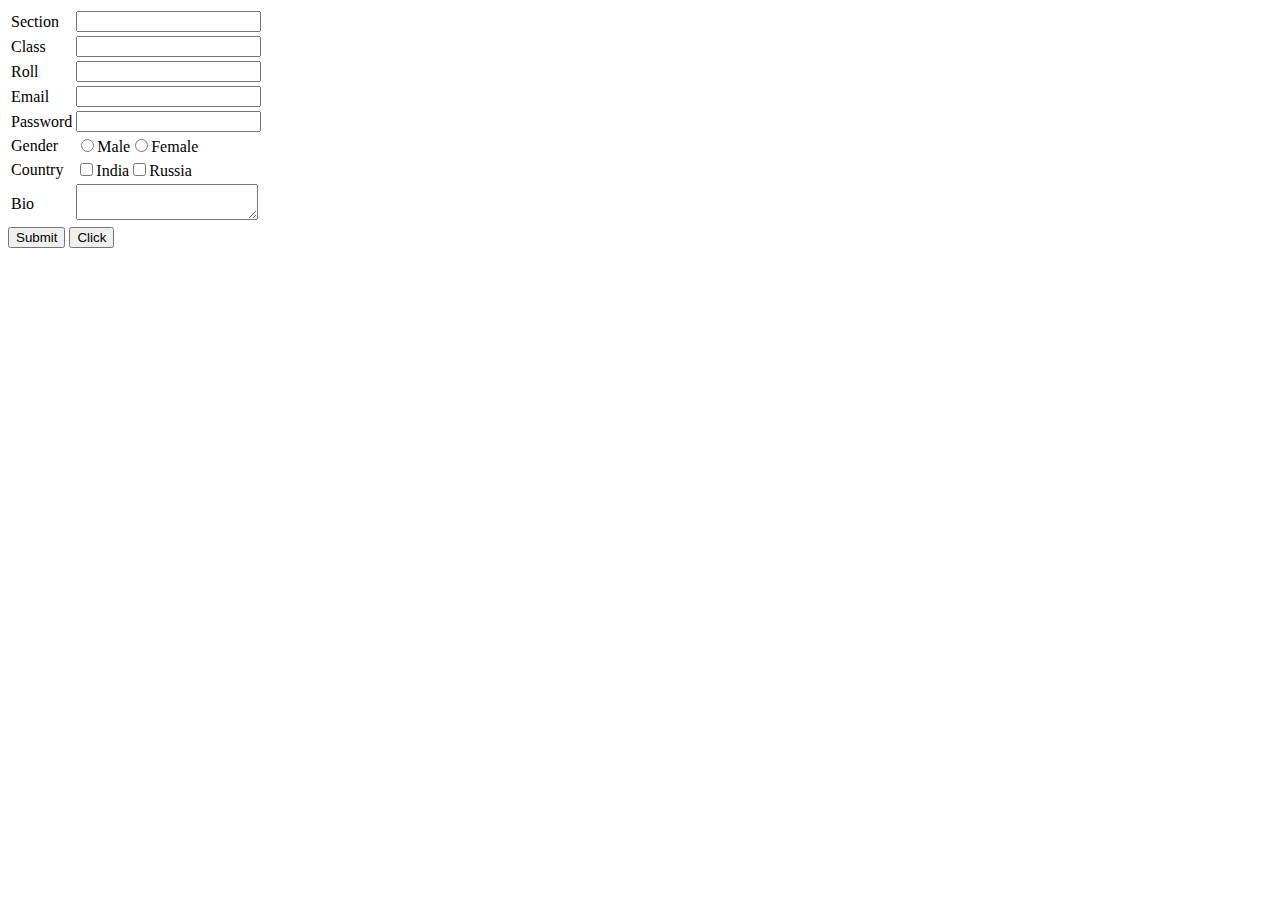
==== myweb3.html @ cd7eba97 "Add files via upload" ====
<!DOCTYPE html>
<html >
<head>
</head>
<body>
<table>




<tr><td>Section</td><td><input type="text"></td></tr>

<tr><td>Class</td><td><input type="text"></td></tr>

<tr><td>Roll</td><td><input type="number"></td></tr>

<tr><td>Email</td><td><input type="email"></td></tr>

<tr><td>Password</td><td><input type="password"></td></tr>

<tr><td>Gender</td><td><input type="radio" value="Male">Male<input type="radio" value="Female">Female</td></tr>

<tr><td>Country</td><td><input type="checkbox" >India<input type="checkbox" >Russia</td></tr>

<tr><td>Bio</td><td><textarea type="text"></textarea></td></tr>

</table>


<input type="submit" ></button>

<button >Click</button>

 </body>

 <html>
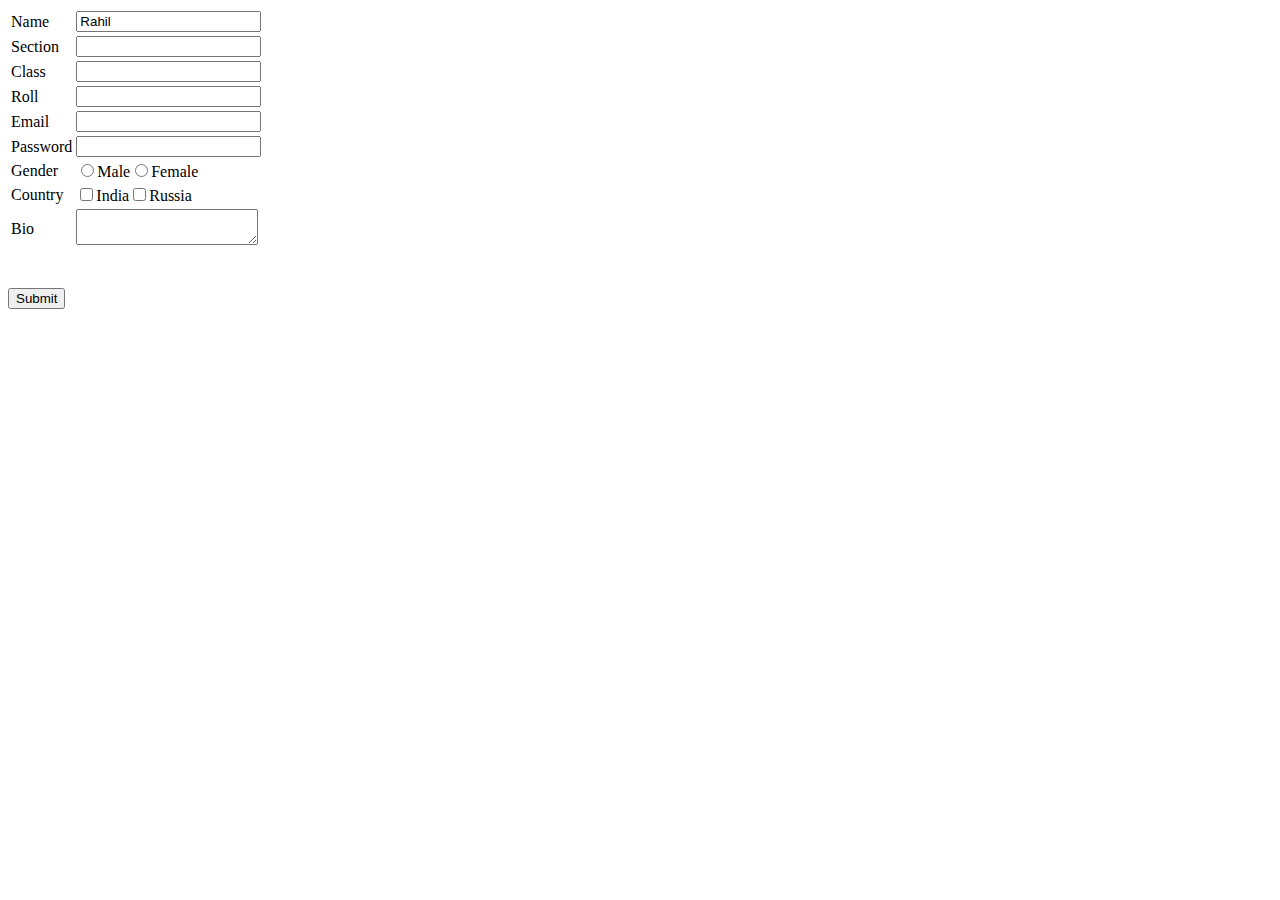
==== commit c7ec4179: "Update myweb3.html" ====
--- a/myweb3.html
+++ b/myweb3.html
@@ -1,36 +1,38 @@
 <!DOCTYPE html>
 <html >
 <head>
+	
+<link rel="stylesheet" href="style1.css">
+
 </head>
-<body>
-<table>
+<body class="body">
+
+<table >
 
 
+<tr><td class="Name">Name</td><td><input type="text" value="Rahil" readonly></td></tr>
 
 
-<tr><td>Section</td><td><input type="text"></td></tr>
+<tr><td class="Section">Section</td><td><input type="text"></td></tr>
 
-<tr><td>Class</td><td><input type="text"></td></tr>
+<tr><td class="Class">Class</td><td><input type="text"></td></tr>
 
-<tr><td>Roll</td><td><input type="number"></td></tr>
+<tr><td class="Roll">Roll</td><td><input type="number"></td></tr>
 
-<tr><td>Email</td><td><input type="email"></td></tr>
+<tr><td class="Email">Email</td><td><input type="email"></td></tr>
 
-<tr><td>Password</td><td><input type="password"></td></tr>
+<tr><td class="Password">Password</td><td><input type="password"></td></tr>
 
-<tr><td>Gender</td><td><input type="radio" value="Male">Male<input type="radio" value="Female">Female</td></tr>
+<tr><td class="Gender">Gender</td><td><input type="radio" value="Male">Male<input type="radio" value="Female">Female</td></tr>
 
-<tr><td>Country</td><td><input type="checkbox" >India<input type="checkbox" >Russia</td></tr>
+<tr><td class="Country">Country</td><td><input type="checkbox" >India<input type="checkbox" >Russia</td></tr>
 
-<tr><td>Bio</td><td><textarea type="text"></textarea></td></tr>
+<tr><td class="Bio">Bio</td><td><textarea type="text"></textarea></td></tr>
 
 </table>
+<br>
+<br>
 
-
-<input type="submit" ></button>
-
-<button >Click</button>
-
- </body>
-
- <html>+<input type="submit" id="button" ></button>
+</body>
+ </html>
